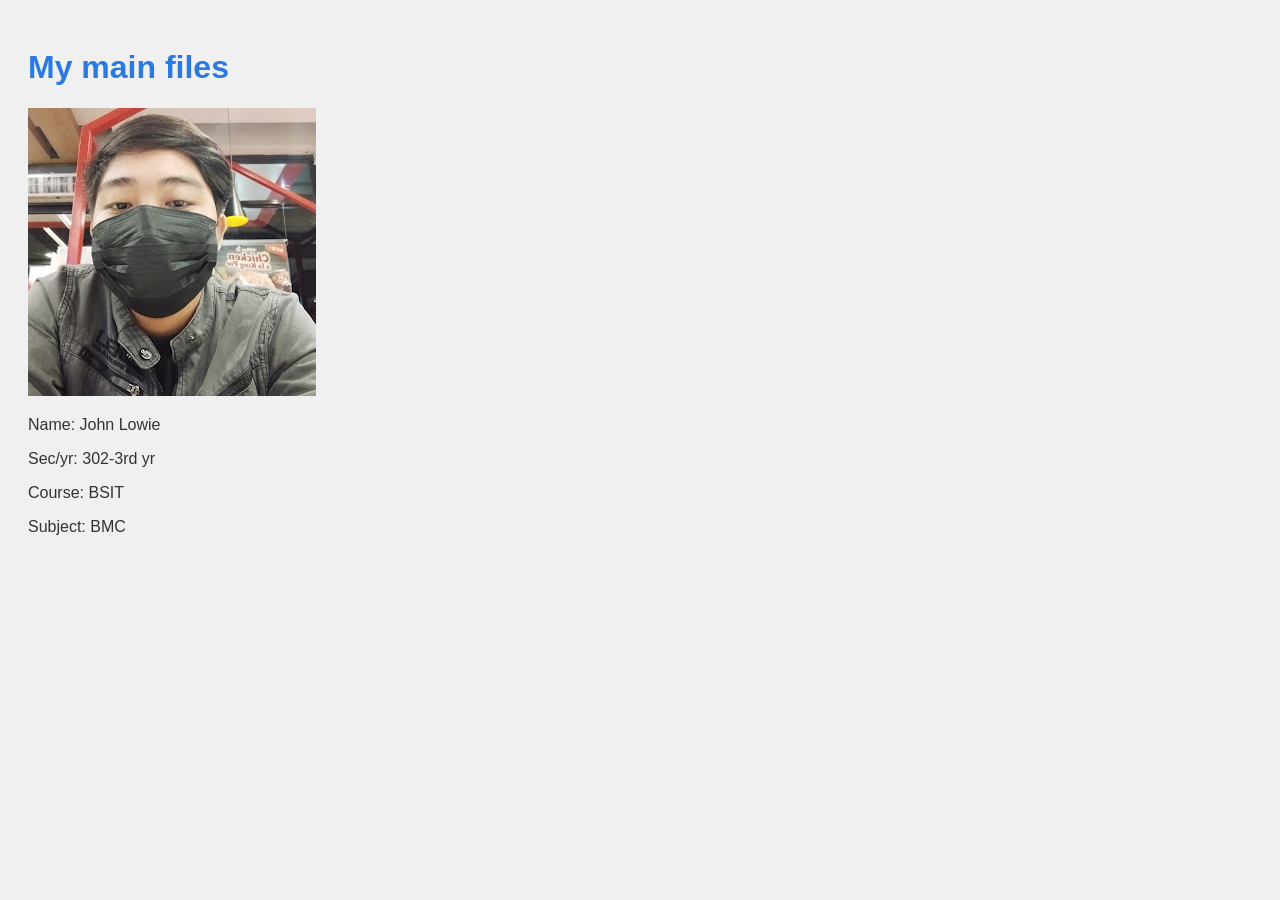
==== index.html @ a2d9e12d "My main files" ====
<!DOCTYPE html>
<html lang="en">
<head>
    <meta charset="UTF-8">
    <meta name="viewport" content="width=device-width, initial-scale=1.0">
    <title>ACT !</title>
    <link rel="stylesheet" href="style.css">
</head>
<body>
   <h1 class="My main files"> My main files</h1>
   <img src="image/me.jpg">
   <p>Name: John Lowie</p>
   <p>Sec/yr: 302-3rd yr</p>
   <p>Course: BSIT</p>
   <p>Subject: BMC</p>
</body>
</html>
---- style.css ----
body {
font-family: Arial, sans-serif;
background-color: #f0f0f0;
padding: 20px;
color: #333;
}

h1 {
color: #2a7ae2;
}

.image {
width: 200px;
height: auto;
display: block;
margin-bottom: 15px;
}

section {
background-color: #fff;
padding: 15px;
border-radius: 8px;
box-shadow: 0 0 5px rgba(0, 0, 0, 0.1);
}
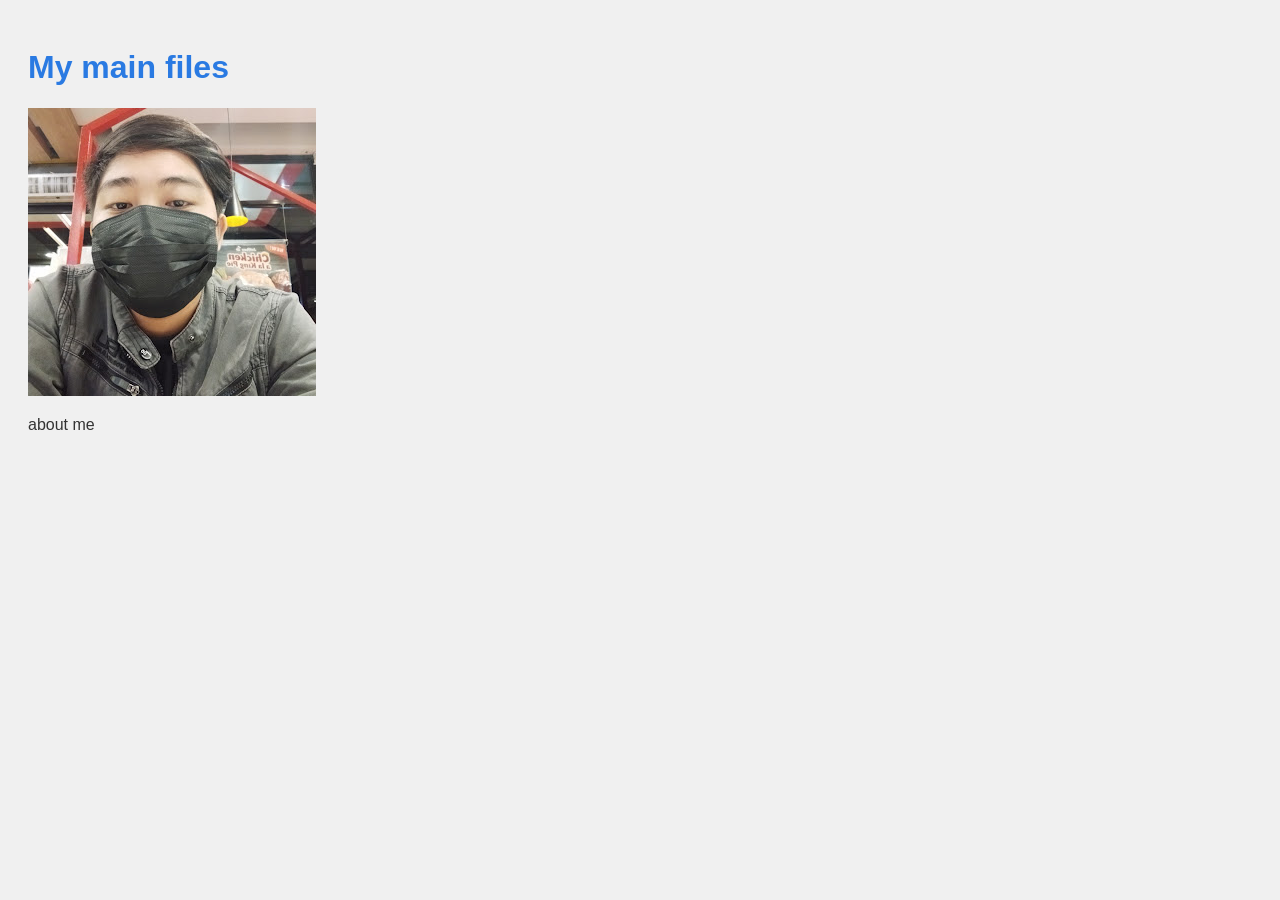
==== commit 9de5f56e: "My Bio" ====
--- a/index.html
+++ b/index.html
@@ -9,9 +9,7 @@
 <body>
    <h1 class="My main files"> My main files</h1>
    <img src="image/me.jpg">
-   <p>Name: John Lowie</p>
-   <p>Sec/yr: 302-3rd yr</p>
-   <p>Course: BSIT</p>
-   <p>Subject: BMC</p>
+   <p>about me</p>
+
 </body>
 </html>
